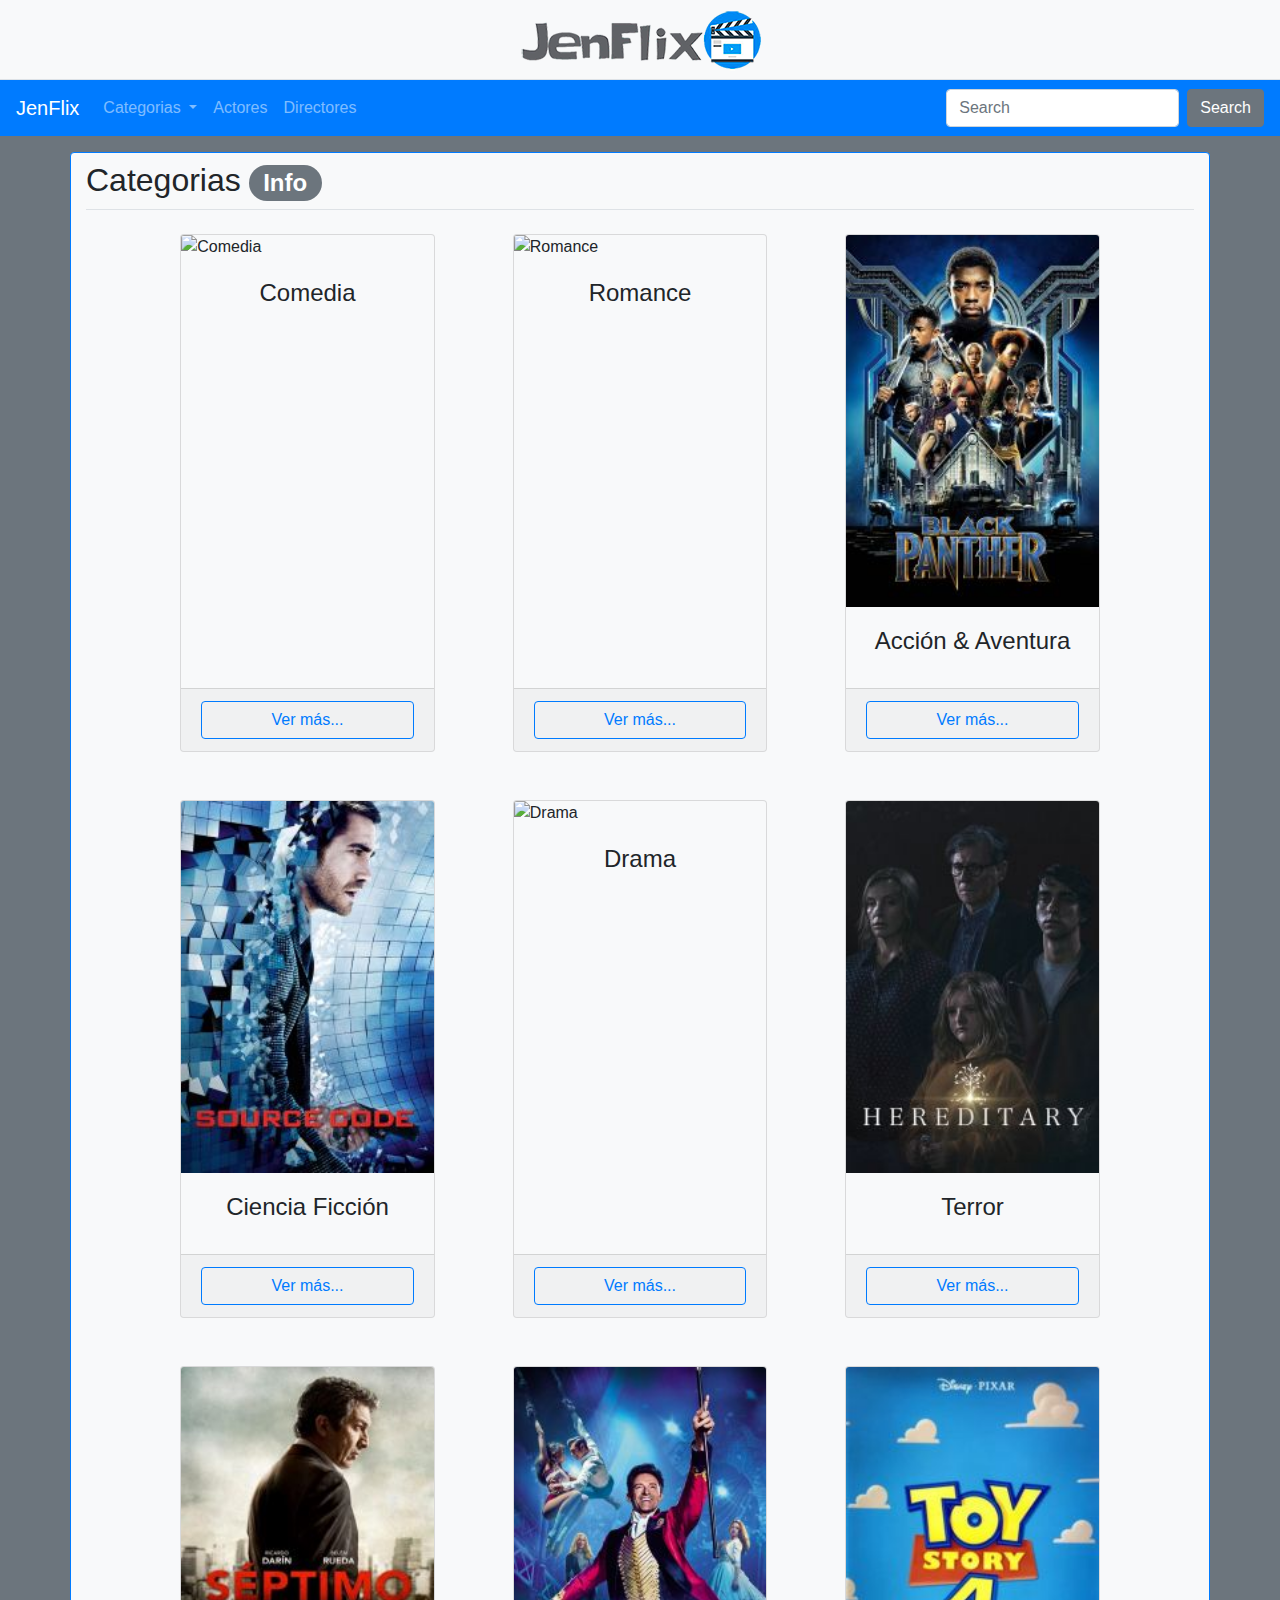
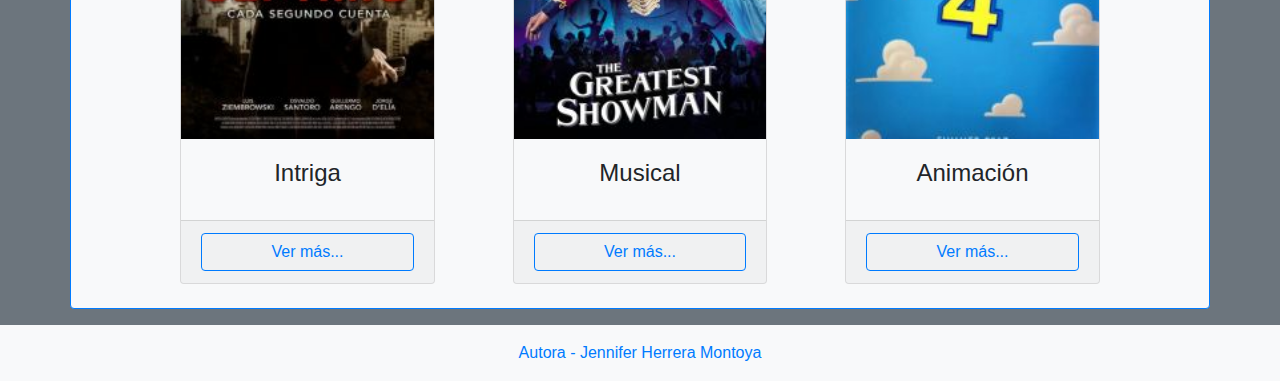
==== ejercicio3/index.html @ 9ef58e16 "v1.0.0" ====
<!DOCTYPE html>
<html lang="es">
<head>
    <title>DOM</title>
    <meta charset="UTF-8">
	<meta name="author" content="Jennifer Herrera Montoya">
	<link rel="icon" type="image/ico" href="imagenes/js.png">
	<!-- Viewport -->
	<meta name="viewport" content="width=device-width, initial-scale=1, shrink-to-fit=no">
    <!-- Boostrap CSS -->
	<link rel="stylesheet" href="https://maxcdn.bootstrapcdn.com/bootstrap/4.0.0/css/bootstrap.min.css" integrity="sha384-Gn5384xqQ1aoWXA+058RXPxPg6fy4IWvTNh0E263XmFcJlSAwiGgFAW/dAiS6JXm" crossorigin="anonymous">
  <!--MI CSS-->
  <link rel="stylesheet" type="text/css" href="css/mi_css.css">
   
</head>
<body class="bg-secondary">
    <header class="container-fluid border-bottom bg-light">
        <div class="container text-center text-white p-2">
          <img src="imagenes/logoDOM.png" alt="logo que hace referencia a la página de JenFlix">
        </div>
    </header>
    <nav class="navbar navbar-expand-lg navbar-dark bg-primary">
      <a class="navbar-brand" onclick="showHomePage()" href="#">JenFlix</a>
      <button class="navbar-toggler" type="button" data-toggle="collapse" data-target="#navbarSupportedContent" aria-controls="navbarSupportedContent" aria-expanded="false" aria-label="Toggle navigation">
        <span class="navbar-toggler-icon"></span>
      </button>
    
      <div class="collapse navbar-collapse " id="navbarSupportedContent">
        <ul class="navbar-nav mr-auto">
            <li class="nav-item dropdown">
                <a class="nav-link dropdown-toggle" href="#" id="navbarDropdown" role="button" data-toggle="dropdown" aria-haspopup="true" aria-expanded="false">
                  Categorias<span class="sr-only">(current)</span>
                </a>
                <div class="dropdown-menu" id="submenu" aria-labelledby="navbarDropdown"></div>
              </li>
          <li class="nav-item">
            <a class="nav-link" href="#" onclick="showActors()">Actores</a>
          </li>
          <li class="nav-item">
            <a class="nav-link" href="#" onclick="showDirectors()">Directores</a>
          </li>  
        </ul>
        <form class="form-inline my-2 my-lg-0">
          <input class="form-control mr-sm-2" type="search" placeholder="Search" aria-label="Search">
          <button class="btn btn-secondary my-2 my-sm-0" type="submit">Search</button>
        </form>
      </div>
    </nav>
    <main class="container border border-primary rounded h-100 mt-3 mb-3 bg-light" id="main">
      <div id="encabezado"></div>
      <div class="row justify-content-center" id="Principal"></div>
    </main>
    <footer class="container-fluid bg-light">
        <div class="container text-center text-primary p-3">Autora - Jennifer Herrera Montoya</div>
    </footer>

    <!--Mis .js-->
    <script src="js/BaseException.js"></script>
    <script src="js/DOM.js"></script>
    <script src="js/VideoSystemObjects.js"></script>
    <script src="js/videoSystem.js"></script>
  
    <!-- Boostrap JS -->
	  <script src="https://code.jquery.com/jquery-3.2.1.slim.min.js" integrity="sha384-KJ3o2DKtIkvYIK3UENzmM7KCkRr/rE9/Qpg6aAZGJwFDMVNA/GpGFF93hXpG5KkN" crossorigin="anonymous"></script>
    <script src="https://cdnjs.cloudflare.com/ajax/libs/popper.js/1.12.9/umd/popper.min.js" integrity="sha384-ApNbgh9B+Y1QKtv3Rn7W3mgPxhU9K/ScQsAP7hUibX39j7fakFPskvXusvfa0b4Q" crossorigin="anonymous"></script>
    <script src="https://maxcdn.bootstrapcdn.com/bootstrap/4.0.0/js/bootstrap.min.js" integrity="sha384-JZR6Spejh4U02d8jOt6vLEHfe/JQGiRRSQQxSfFWpi1MquVdAyjUar5+76PVCmYl" crossorigin="anonymous"></script>
</body>
</html>
---- ejercicio3/css/mi_css.css ----
@charset "utf-8";
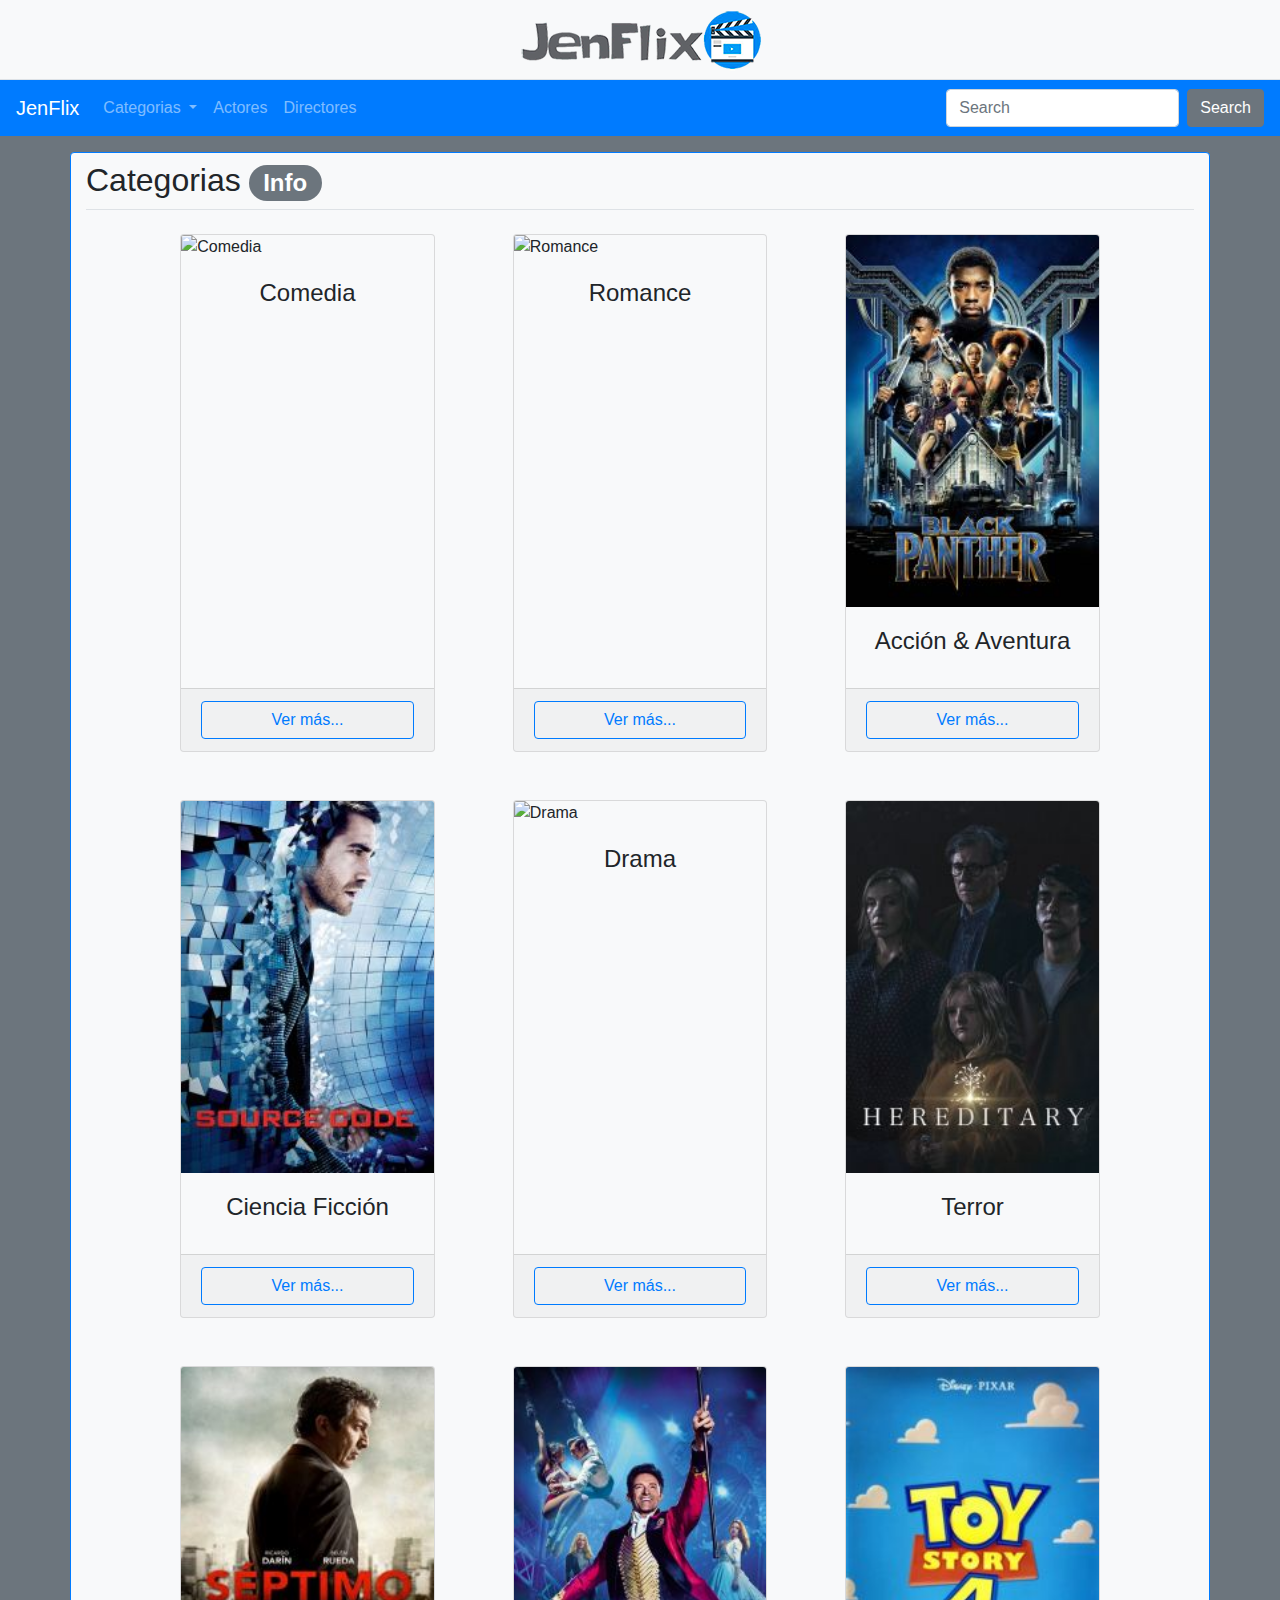
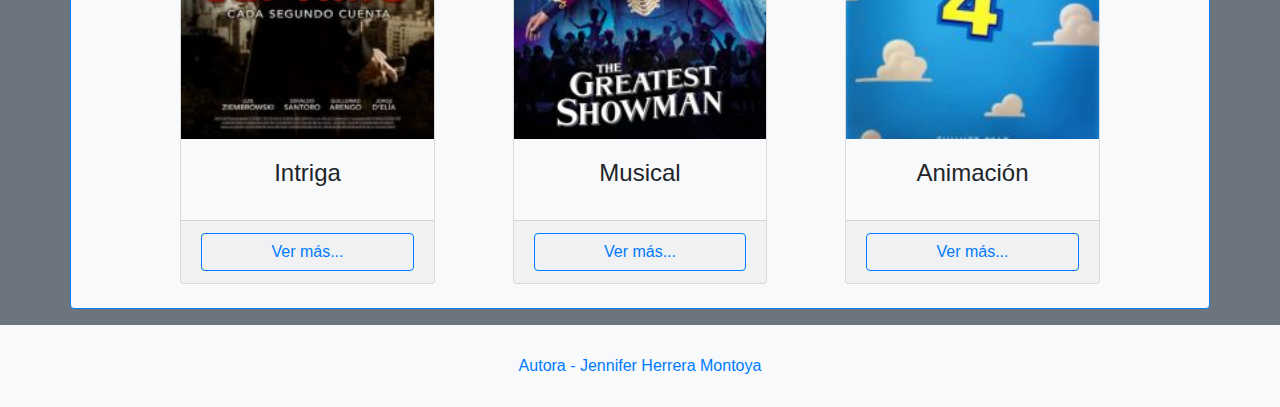
==== commit b8d07141: "v1.0.1" ====
--- a/ejercicio3/index.html
+++ b/ejercicio3/index.html
@@ -9,6 +9,8 @@
 	<meta name="viewport" content="width=device-width, initial-scale=1, shrink-to-fit=no">
     <!-- Boostrap CSS -->
 	<link rel="stylesheet" href="https://maxcdn.bootstrapcdn.com/bootstrap/4.0.0/css/bootstrap.min.css" integrity="sha384-Gn5384xqQ1aoWXA+058RXPxPg6fy4IWvTNh0E263XmFcJlSAwiGgFAW/dAiS6JXm" crossorigin="anonymous">
+  <!--Fuente de iconos-->
+  <link rel='stylesheet' href='https://use.fontawesome.com/releases/v5.7.0/css/all.css' integrity='sha384-lZN37f5QGtY3VHgisS14W3ExzMWZxybE1SJSEsQp9S+oqd12jhcu+A56Ebc1zFSJ' crossorigin='anonymous'>
   <!--MI CSS-->
   <link rel="stylesheet" type="text/css" href="css/mi_css.css">
    
@@ -20,11 +22,10 @@
         </div>
     </header>
     <nav class="navbar navbar-expand-lg navbar-dark bg-primary">
-      <a class="navbar-brand" onclick="showHomePage()" href="#">JenFlix</a>
+      <a class="navbar-brand" onclick="showHomePage()" href="#"> <i class="fab fa-youtube-square"></i> JenFlix</a>
       <button class="navbar-toggler" type="button" data-toggle="collapse" data-target="#navbarSupportedContent" aria-controls="navbarSupportedContent" aria-expanded="false" aria-label="Toggle navigation">
         <span class="navbar-toggler-icon"></span>
-      </button>
-    
+      </button>  
       <div class="collapse navbar-collapse " id="navbarSupportedContent">
         <ul class="navbar-nav mr-auto">
             <li class="nav-item dropdown">
--- a/ejercicio3/css/mi_css.css
+++ b/ejercicio3/css/mi_css.css
@@ -1 +1,4 @@
-@charset "utf-8";+@charset "utf-8";
+footer{
+    line-height: 50px;
+}